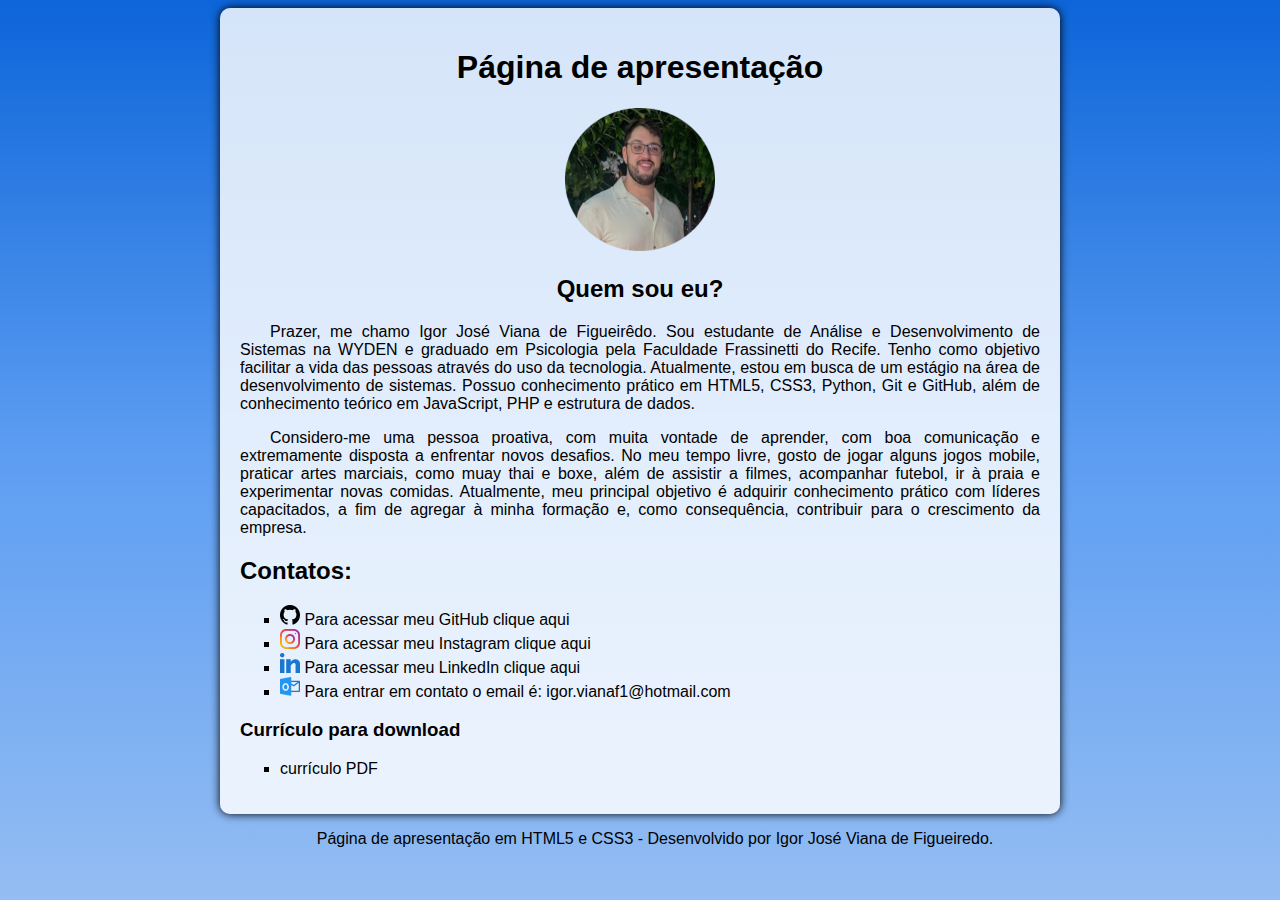
==== index.html @ 0034e247 "main and css" ====
<!DOCTYPE html>
<html lang="pt-br">
<head>
    <meta charset="UTF-8">
    <meta name="viewport" content="width=device-width, initial-scale=1.0">
    <link rel="shortcut icon" href="img/favicon.ico" type="image/x-icon">
    <link rel="stylesheet" href="style.css">
    <title>Meus contatos</title>

</head>
<body>
    <main>
        <h1>Página de apresentação</h1>
        <div><img src="img/profile_pic_150.png" alt="Foto de apresentação"></div>
        <h2 style="text-align: center;">Quem sou eu?</h2>
        <p>Prazer, me chamo Igor José Viana de Figueirêdo. Sou estudante de Análise e Desenvolvimento de Sistemas na WYDEN e graduado em Psicologia pela Faculdade Frassinetti do Recife. Tenho como objetivo facilitar a vida das pessoas através do uso da tecnologia. Atualmente, estou em busca de um estágio na área de desenvolvimento de sistemas. Possuo conhecimento prático em HTML5, CSS3, Python, Git e GitHub, além de conhecimento teórico em JavaScript, PHP e estrutura de dados. 
            
        </p>
        <p>Considero-me uma pessoa proativa, com muita vontade de aprender, com boa comunicação e extremamente disposta a enfrentar novos desafios. No meu tempo livre, gosto de jogar alguns jogos mobile, praticar artes marciais, como muay thai e boxe, além de assistir a filmes, acompanhar futebol, ir à praia e experimentar novas comidas. Atualmente, meu principal objetivo é adquirir conhecimento prático com líderes capacitados, a fim de agregar à minha formação e, como consequência, contribuir para o crescimento da empresa.</p>

        <h2>Contatos:</h2>

        <ul>
            <li><img src="img/github_icone_20.webp" alt="ícone GitHub"> Para acessar meu GitHub <a href="https://github.com/igorvianaf" target="_blank" rel="external">clique aqui</a></li>
            <li><img src="img/instagram_icone_20.webp" alt="ícone instagram"> Para acessar meu Instagram <a href="https://www.instagram.com/igor.vianaf/" target="_blank" rel="external">clique aqui</a></li>
            <li> <img src="img/linkendin_icon_20.webp" alt="ícone LinkedIn"> Para acessar meu LinkedIn <a href="https://www.linkedin.com/in/igor-viana-4a409b1a3/" target="_blank" rel="external">clique aqui </a></li>
            <li> <img src="img/outlook_20.ico" alt="ícone outlook"> Para entrar em contato o email é: <a href="https://outlook.live.com/mail" target="_blank" rel="external">igor.vianaf1@hotmail.com</a></li>
        </ul>

        <h3><strong>Currículo para download</strong></h3>

        <ul>
            <li>
                <a href="pdf_docs/Igor José Viana de Figueiredo.pdf" download="Igor José Viana de Figueiredo.pdf" type="aplication/pdf">currículo PDF</a>
            </li>
        </ul>
    </main>
    <footer>
        <p>
            Página de apresentação em HTML5 e CSS3 - Desenvolvido por Igor José Viana de Figueiredo.
        </p>
    </footer>
</body>
</html>
---- style.css ----
@charset "UTF-8";


body{
    font-family: Arial, Helvetica, sans-serif; 
    background-image: linear-gradient(to bottom, #0D65D9, #5C9DF2 50%, #94BDF2);
    background-attachment: fixed;
}
main{
    min-width: 320px;
    max-width: 800px;
    padding: 20px;
    margin: auto;
    border-radius: 10px;
    background-color: rgba(255, 255, 255, 0.829);
    box-shadow: 0px 0px 10px black;

}
a{
    color: black;
    text-decoration: none;
}
a:visited{
    color: #0D65D9;
}
a:hover{
    text-decoration: underline;
}
h1 {
    text-align: center;
}

p{
    font-family: 'Segoe UI', Tahoma, Geneva, Verdana, sans-serif;
    text-align: justify;
    text-indent: 30px;
}

div{
    text-align: center;
}

ul{
    list-style-type: square;
    font-family: 'Segoe UI', Tahoma, Geneva, Verdana, sans-serif;
}

footer > p{
    text-align: center;
}
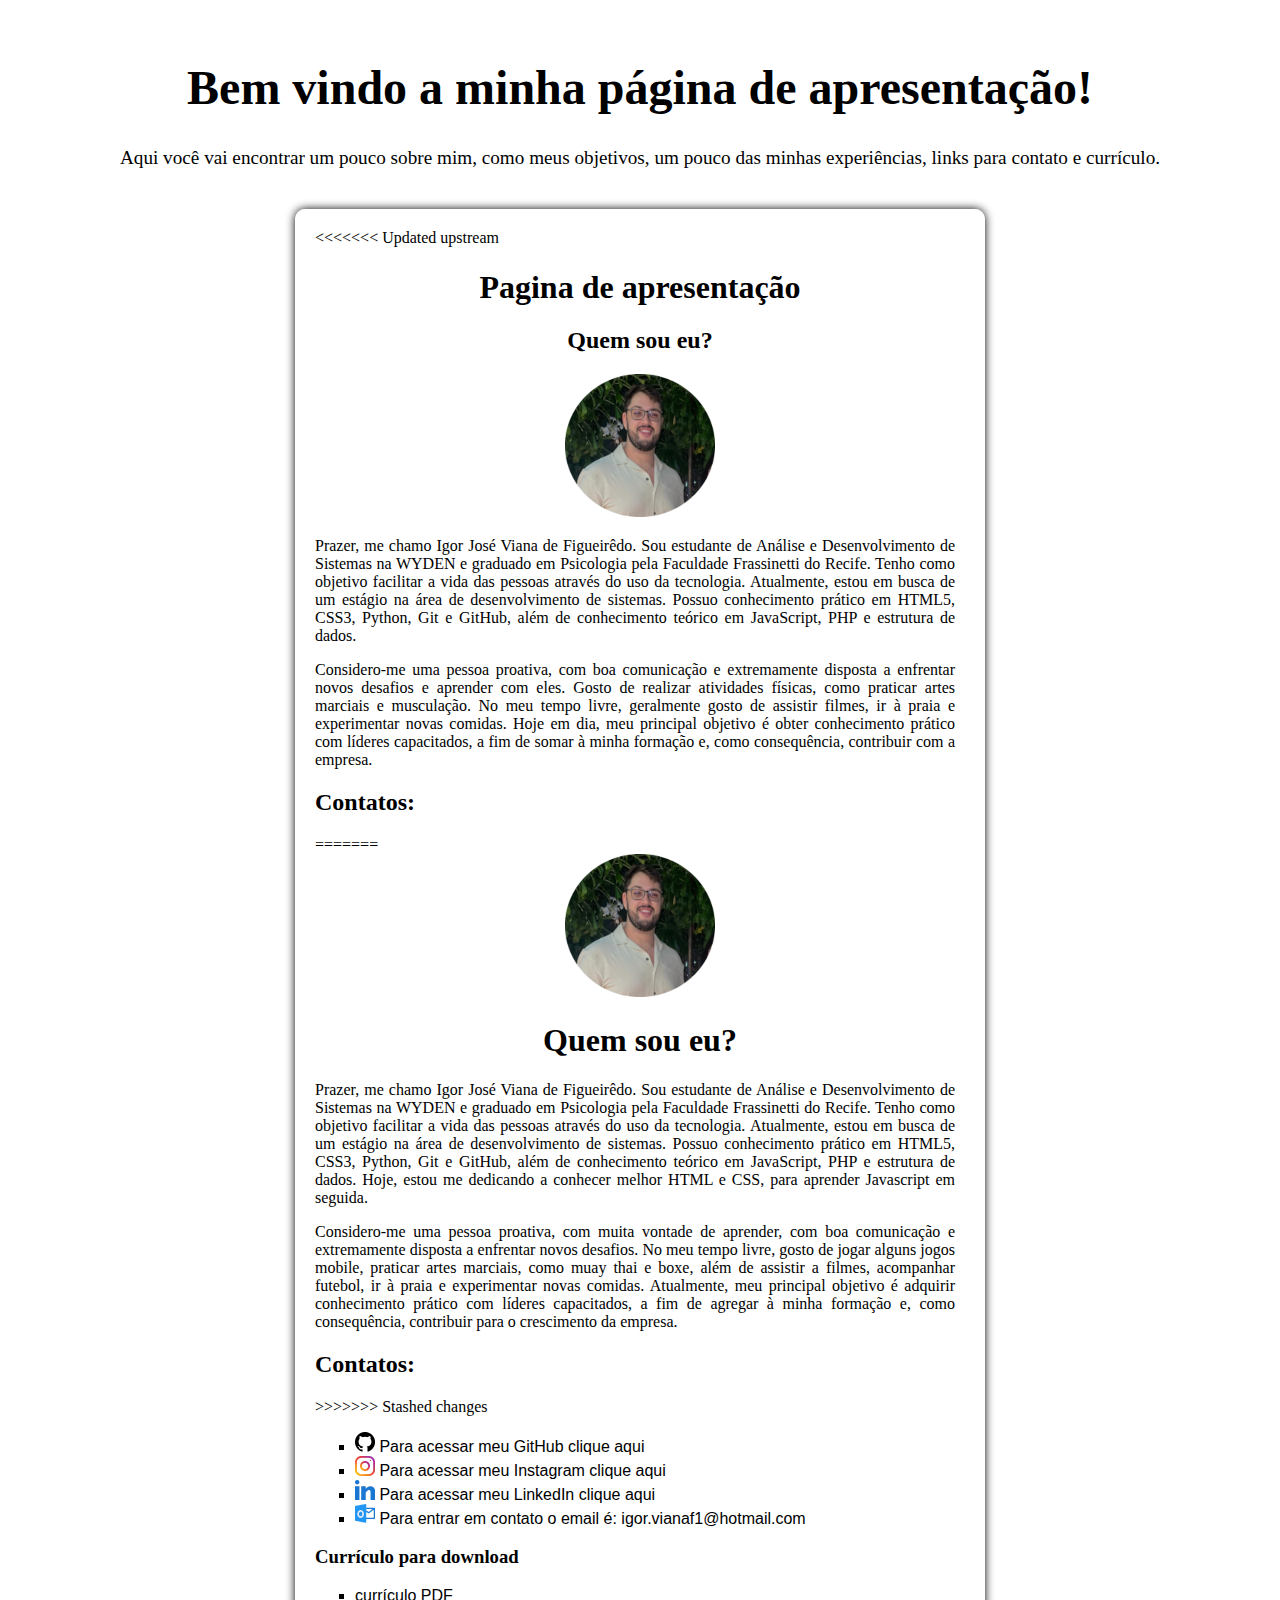
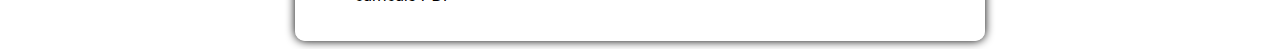
==== commit d591ad54: "adicionar estilo e texto" ====
--- a/index.html
+++ b/index.html
@@ -9,36 +9,41 @@
 
 </head>
 <body>
+    <header>
+        <h1>Bem vindo a minha página de apresentação!</h1>
+        <p>Aqui você vai encontrar um pouco sobre mim, como meus objetivos, um pouco das minhas experiências, links para contato e currículo.</p>
+    </header>
     <main>
-        <h1>Página de apresentação</h1>
+<<<<<<< Updated upstream
+        <h1>Pagina de apresentação</h1>
+        <h2 style="text-align: center;">Quem sou eu?</h2>
         <div><img src="img/profile_pic_150.png" alt="Foto de apresentação"></div>
-        <h2 style="text-align: center;">Quem sou eu?</h2>
-        <p>Prazer, me chamo Igor José Viana de Figueirêdo. Sou estudante de Análise e Desenvolvimento de Sistemas na WYDEN e graduado em Psicologia pela Faculdade Frassinetti do Recife. Tenho como objetivo facilitar a vida das pessoas através do uso da tecnologia. Atualmente, estou em busca de um estágio na área de desenvolvimento de sistemas. Possuo conhecimento prático em HTML5, CSS3, Python, Git e GitHub, além de conhecimento teórico em JavaScript, PHP e estrutura de dados. 
-            
+        <p>Prazer, me chamo Igor José Viana de Figueirêdo. Sou estudante de Análise e Desenvolvimento de Sistemas na WYDEN e graduado em Psicologia pela Faculdade Frassinetti do Recife. Tenho como objetivo facilitar a vida das pessoas através do uso da tecnologia. Atualmente, estou em busca de um estágio na área de desenvolvimento de sistemas. Possuo conhecimento prático em HTML5, CSS3, Python, Git e GitHub, além de conhecimento teórico em JavaScript, PHP e estrutura de dados. </p>
+        <p>Considero-me uma pessoa proativa, com boa comunicação e extremamente disposta a enfrentar novos desafios e aprender com eles. Gosto de realizar atividades físicas, como praticar artes marciais e musculação. No meu tempo livre, geralmente gosto de assistir filmes, ir à praia e experimentar novas comidas. Hoje em dia, meu principal objetivo é obter conhecimento prático com líderes capacitados, a fim de somar à minha formação e, como consequência, contribuir com a empresa.</p>
+        <h2>Contatos: </h2>
+=======
+        <div><img src="img/profile_pic_150.png" alt="Foto pessoal"></div>
+        <h1>Quem sou eu?</h1>
+        <p>Prazer, me chamo Igor José Viana de Figueirêdo. Sou estudante de Análise e Desenvolvimento de Sistemas na WYDEN e graduado em Psicologia pela Faculdade Frassinetti do Recife. Tenho como objetivo facilitar a vida das pessoas através do uso da tecnologia. Atualmente, estou em busca de um estágio na área de desenvolvimento de sistemas. Possuo conhecimento prático em HTML5, CSS3, Python, Git e GitHub, além de conhecimento teórico em JavaScript, PHP e estrutura de dados. Hoje, estou me dedicando a conhecer melhor HTML e CSS, para aprender Javascript em seguida.
         </p>
         <p>Considero-me uma pessoa proativa, com muita vontade de aprender, com boa comunicação e extremamente disposta a enfrentar novos desafios. No meu tempo livre, gosto de jogar alguns jogos mobile, praticar artes marciais, como muay thai e boxe, além de assistir a filmes, acompanhar futebol, ir à praia e experimentar novas comidas. Atualmente, meu principal objetivo é adquirir conhecimento prático com líderes capacitados, a fim de agregar à minha formação e, como consequência, contribuir para o crescimento da empresa.</p>
 
         <h2>Contatos:</h2>
 
+>>>>>>> Stashed changes
         <ul>
             <li><img src="img/github_icone_20.webp" alt="ícone GitHub"> Para acessar meu GitHub <a href="https://github.com/igorvianaf" target="_blank" rel="external">clique aqui</a></li>
             <li><img src="img/instagram_icone_20.webp" alt="ícone instagram"> Para acessar meu Instagram <a href="https://www.instagram.com/igor.vianaf/" target="_blank" rel="external">clique aqui</a></li>
             <li> <img src="img/linkendin_icon_20.webp" alt="ícone LinkedIn"> Para acessar meu LinkedIn <a href="https://www.linkedin.com/in/igor-viana-4a409b1a3/" target="_blank" rel="external">clique aqui </a></li>
             <li> <img src="img/outlook_20.ico" alt="ícone outlook"> Para entrar em contato o email é: <a href="https://outlook.live.com/mail" target="_blank" rel="external">igor.vianaf1@hotmail.com</a></li>
+        
         </ul>
-
-        <h3><strong>Currículo para download</strong></h3>
-
+        <h3><strong>Currículo para download</strong> </h3>
         <ul>
             <li>
                 <a href="pdf_docs/Igor José Viana de Figueiredo.pdf" download="Igor José Viana de Figueiredo.pdf" type="aplication/pdf">currículo PDF</a>
             </li>
         </ul>
     </main>
-    <footer>
-        <p>
-            Página de apresentação em HTML5 e CSS3 - Desenvolvido por Igor José Viana de Figueiredo.
-        </p>
-    </footer>
 </body>
 </html>--- a/style.css
+++ b/style.css
@@ -1,21 +1,66 @@
 @charset "UTF-8";
+@import url('https://fonts.googleapis.com/css2?family=Bebas+Neue&family=Montserrat:ital,wght@0,100..900;1,100..900&family=Qwitcher+Grypen:wght@400;700&family=Work+Sans:ital,wght@0,100..900;1,100..900&display=swap');
 
+<<<<<<< Updated upstream
+=======
 
+:root{
+    --tom0:#94BDF2;
+    --tom1:#5C9DF2;
+    --tom2:#0D65D9;
+
+    --fonte-padrao: 'Segoe UI', Tahoma, Geneva, Verdana, sans-serif;
+    --fonte-destaque: "worksans", serif;
+}
+
+>>>>>>> Stashed changes
 body{
-    font-family: Arial, Helvetica, sans-serif; 
-    background-image: linear-gradient(to bottom, #0D65D9, #5C9DF2 50%, #94BDF2);
+    background-image: linear-gradient(to bottom, var(--tom2), var(--tom1), var(--tom0));
     background-attachment: fixed;
 }
+
+header{
+    text-align: center;
+    margin-bottom: 40px;
+    padding-top: 20px;
+}
+
+header > h1{
+    font: var(--fonte-destaque);
+    font-size: 3em;
+    font-weight: bold;
+
+}
+header > p{
+    font: var(--fonte-padrao);
+    text-align: center;
+    font-size: 1.2em
+}
 main{
-    min-width: 320px;
-    max-width: 800px;
+    width: 650px;
+    background-color: rgba(255, 255, 255, 0.829);
     padding: 20px;
     margin: auto;
     border-radius: 10px;
+<<<<<<< Updated upstream
+    box-shadow: 5px 5px 15px rgba(1, 30, 30, 0.239);
+=======
     background-color: rgba(255, 255, 255, 0.829);
     box-shadow: 0px 0px 10px black;
+}
+main > h1{
+    text-align: center;
+    font-family: var(--fonte-destaque);
+}
+main > p{
+    font-family: var(--fonte-padrao);
+    text-align: justify;
+    padding-left: 10;
+    padding-right: 10px;
 
+>>>>>>> Stashed changes
 }
+
 a{
     color: black;
     text-decoration: none;
@@ -26,15 +71,6 @@
 a:hover{
     text-decoration: underline;
 }
-h1 {
-    text-align: center;
-}
-
-p{
-    font-family: 'Segoe UI', Tahoma, Geneva, Verdana, sans-serif;
-    text-align: justify;
-    text-indent: 30px;
-}
 
 div{
     text-align: center;
@@ -44,7 +80,3 @@
     list-style-type: square;
     font-family: 'Segoe UI', Tahoma, Geneva, Verdana, sans-serif;
 }
-
-footer > p{
-    text-align: center;
-}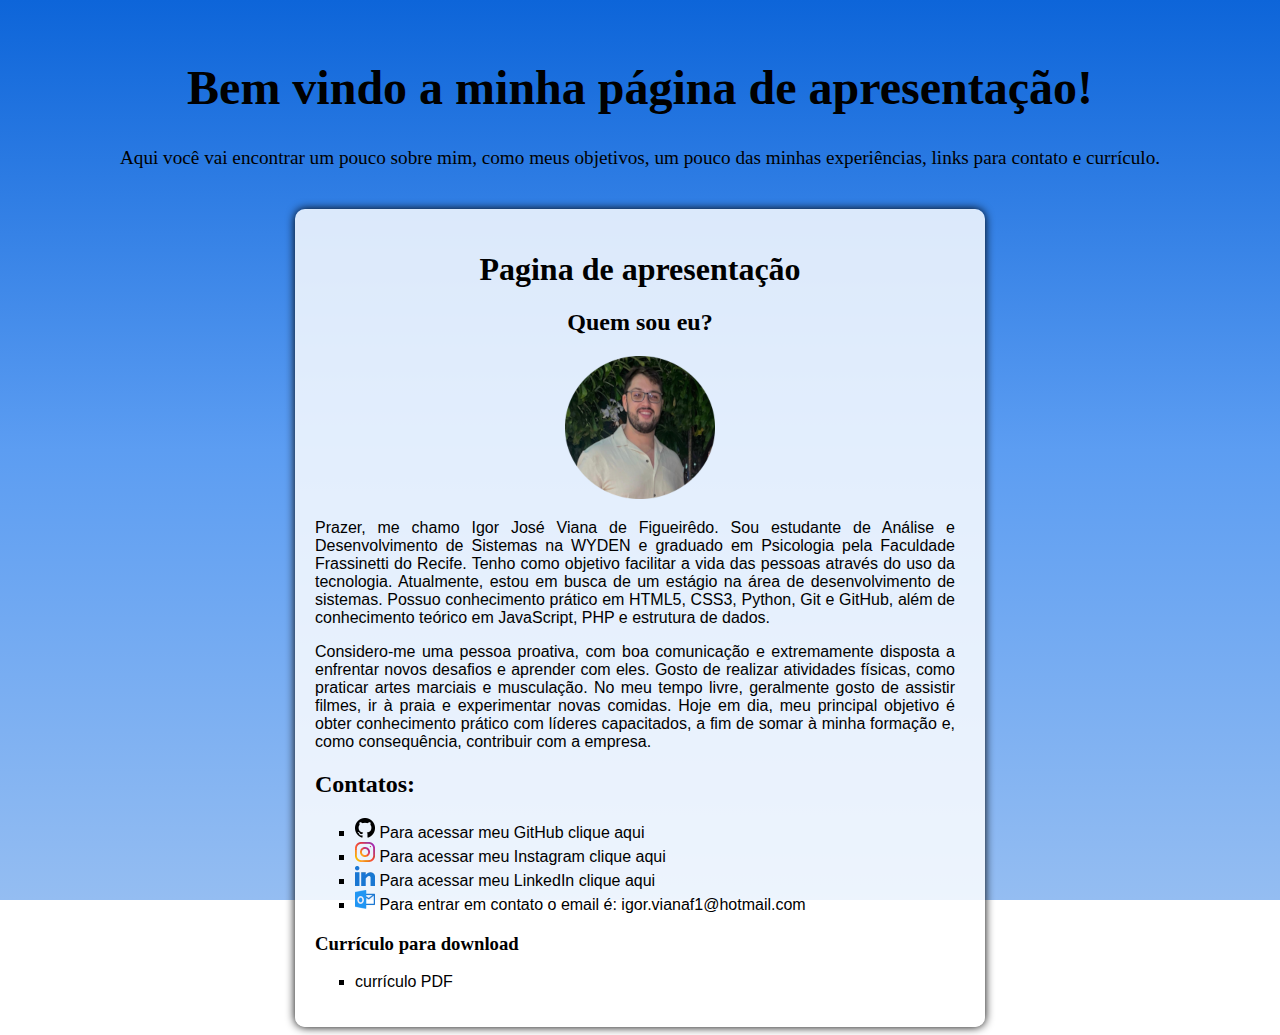
==== commit 89f420ea: "adicionar estilo e texto" ====
--- a/index.html
+++ b/index.html
@@ -14,23 +14,12 @@
         <p>Aqui você vai encontrar um pouco sobre mim, como meus objetivos, um pouco das minhas experiências, links para contato e currículo.</p>
     </header>
     <main>
-<<<<<<< Updated upstream
         <h1>Pagina de apresentação</h1>
         <h2 style="text-align: center;">Quem sou eu?</h2>
         <div><img src="img/profile_pic_150.png" alt="Foto de apresentação"></div>
         <p>Prazer, me chamo Igor José Viana de Figueirêdo. Sou estudante de Análise e Desenvolvimento de Sistemas na WYDEN e graduado em Psicologia pela Faculdade Frassinetti do Recife. Tenho como objetivo facilitar a vida das pessoas através do uso da tecnologia. Atualmente, estou em busca de um estágio na área de desenvolvimento de sistemas. Possuo conhecimento prático em HTML5, CSS3, Python, Git e GitHub, além de conhecimento teórico em JavaScript, PHP e estrutura de dados. </p>
         <p>Considero-me uma pessoa proativa, com boa comunicação e extremamente disposta a enfrentar novos desafios e aprender com eles. Gosto de realizar atividades físicas, como praticar artes marciais e musculação. No meu tempo livre, geralmente gosto de assistir filmes, ir à praia e experimentar novas comidas. Hoje em dia, meu principal objetivo é obter conhecimento prático com líderes capacitados, a fim de somar à minha formação e, como consequência, contribuir com a empresa.</p>
         <h2>Contatos: </h2>
-=======
-        <div><img src="img/profile_pic_150.png" alt="Foto pessoal"></div>
-        <h1>Quem sou eu?</h1>
-        <p>Prazer, me chamo Igor José Viana de Figueirêdo. Sou estudante de Análise e Desenvolvimento de Sistemas na WYDEN e graduado em Psicologia pela Faculdade Frassinetti do Recife. Tenho como objetivo facilitar a vida das pessoas através do uso da tecnologia. Atualmente, estou em busca de um estágio na área de desenvolvimento de sistemas. Possuo conhecimento prático em HTML5, CSS3, Python, Git e GitHub, além de conhecimento teórico em JavaScript, PHP e estrutura de dados. Hoje, estou me dedicando a conhecer melhor HTML e CSS, para aprender Javascript em seguida.
-        </p>
-        <p>Considero-me uma pessoa proativa, com muita vontade de aprender, com boa comunicação e extremamente disposta a enfrentar novos desafios. No meu tempo livre, gosto de jogar alguns jogos mobile, praticar artes marciais, como muay thai e boxe, além de assistir a filmes, acompanhar futebol, ir à praia e experimentar novas comidas. Atualmente, meu principal objetivo é adquirir conhecimento prático com líderes capacitados, a fim de agregar à minha formação e, como consequência, contribuir para o crescimento da empresa.</p>
-
-        <h2>Contatos:</h2>
-
->>>>>>> Stashed changes
         <ul>
             <li><img src="img/github_icone_20.webp" alt="ícone GitHub"> Para acessar meu GitHub <a href="https://github.com/igorvianaf" target="_blank" rel="external">clique aqui</a></li>
             <li><img src="img/instagram_icone_20.webp" alt="ícone instagram"> Para acessar meu Instagram <a href="https://www.instagram.com/igor.vianaf/" target="_blank" rel="external">clique aqui</a></li>
--- a/style.css
+++ b/style.css
@@ -1,8 +1,5 @@
 @charset "UTF-8";
 @import url('https://fonts.googleapis.com/css2?family=Bebas+Neue&family=Montserrat:ital,wght@0,100..900;1,100..900&family=Qwitcher+Grypen:wght@400;700&family=Work+Sans:ital,wght@0,100..900;1,100..900&display=swap');
-
-<<<<<<< Updated upstream
-=======
 
 :root{
     --tom0:#94BDF2;
@@ -13,7 +10,6 @@
     --fonte-destaque: "worksans", serif;
 }
 
->>>>>>> Stashed changes
 body{
     background-image: linear-gradient(to bottom, var(--tom2), var(--tom1), var(--tom0));
     background-attachment: fixed;
@@ -42,9 +38,9 @@
     padding: 20px;
     margin: auto;
     border-radius: 10px;
-<<<<<<< Updated upstream
+
     box-shadow: 5px 5px 15px rgba(1, 30, 30, 0.239);
-=======
+
     background-color: rgba(255, 255, 255, 0.829);
     box-shadow: 0px 0px 10px black;
 }
@@ -58,7 +54,7 @@
     padding-left: 10;
     padding-right: 10px;
 
->>>>>>> Stashed changes
+
 }
 
 a{
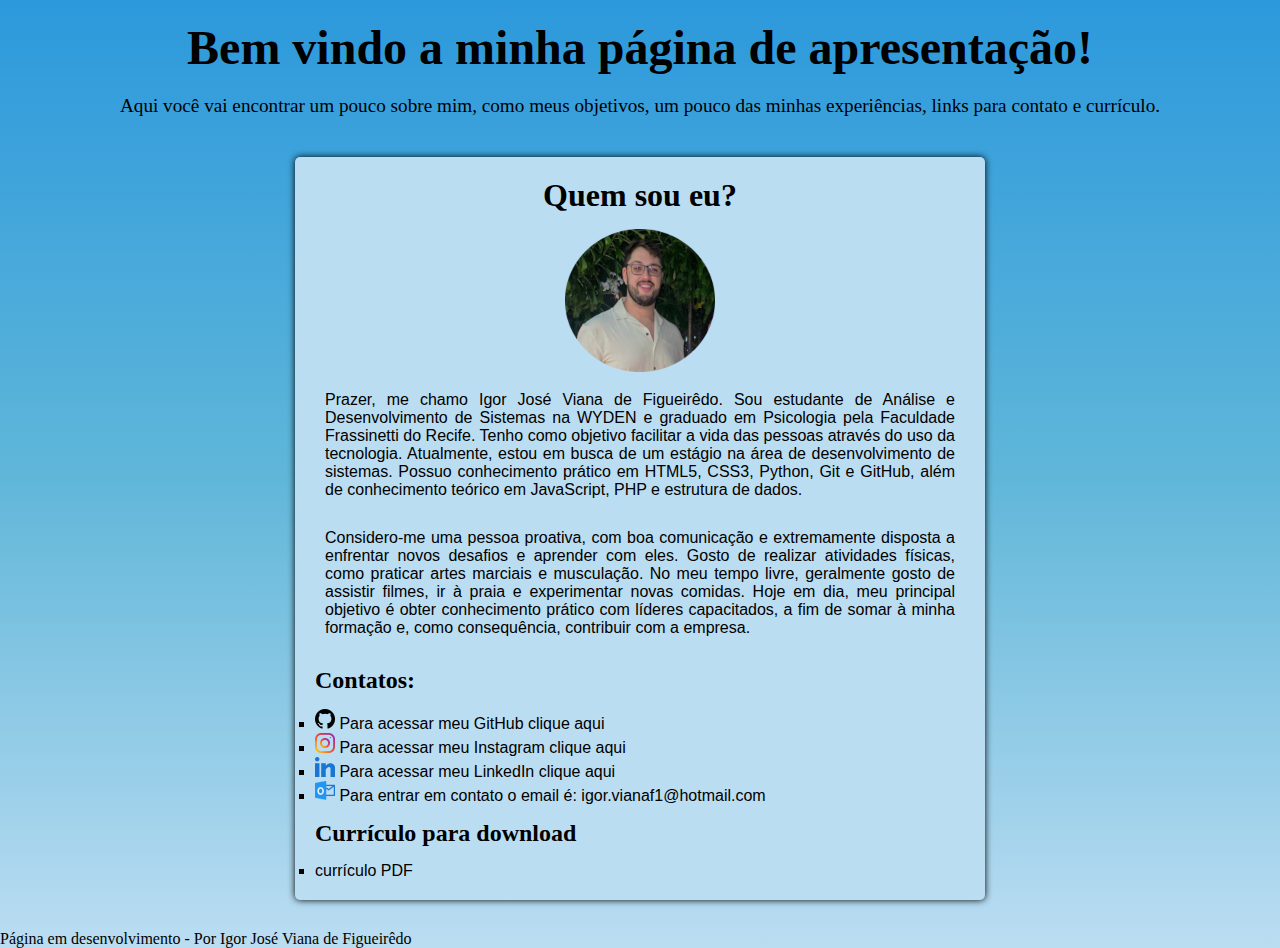
==== commit 3294e870: "css treino" ====
--- a/index.html
+++ b/index.html
@@ -14,8 +14,7 @@
         <p>Aqui você vai encontrar um pouco sobre mim, como meus objetivos, um pouco das minhas experiências, links para contato e currículo.</p>
     </header>
     <main>
-        <h1>Pagina de apresentação</h1>
-        <h2 style="text-align: center;">Quem sou eu?</h2>
+        <h1>Quem sou eu?</h1>
         <div><img src="img/profile_pic_150.png" alt="Foto de apresentação"></div>
         <p>Prazer, me chamo Igor José Viana de Figueirêdo. Sou estudante de Análise e Desenvolvimento de Sistemas na WYDEN e graduado em Psicologia pela Faculdade Frassinetti do Recife. Tenho como objetivo facilitar a vida das pessoas através do uso da tecnologia. Atualmente, estou em busca de um estágio na área de desenvolvimento de sistemas. Possuo conhecimento prático em HTML5, CSS3, Python, Git e GitHub, além de conhecimento teórico em JavaScript, PHP e estrutura de dados. </p>
         <p>Considero-me uma pessoa proativa, com boa comunicação e extremamente disposta a enfrentar novos desafios e aprender com eles. Gosto de realizar atividades físicas, como praticar artes marciais e musculação. No meu tempo livre, geralmente gosto de assistir filmes, ir à praia e experimentar novas comidas. Hoje em dia, meu principal objetivo é obter conhecimento prático com líderes capacitados, a fim de somar à minha formação e, como consequência, contribuir com a empresa.</p>
@@ -27,12 +26,15 @@
             <li> <img src="img/outlook_20.ico" alt="ícone outlook"> Para entrar em contato o email é: <a href="https://outlook.live.com/mail" target="_blank" rel="external">igor.vianaf1@hotmail.com</a></li>
         
         </ul>
-        <h3><strong>Currículo para download</strong> </h3>
+        <h2><strong>Currículo para download</strong> </h2>
         <ul>
             <li>
                 <a href="pdf_docs/Igor José Viana de Figueiredo.pdf" download="Igor José Viana de Figueiredo.pdf" type="aplication/pdf">currículo PDF</a>
             </li>
         </ul>
     </main>
+    <footer>
+        <p>Página em desenvolvimento - Por Igor José Viana de Figueirêdo</p>
+    </footer>
 </body>
 </html>--- a/style.css
+++ b/style.css
@@ -1,23 +1,29 @@
 @charset "UTF-8";
 @import url('https://fonts.googleapis.com/css2?family=Bebas+Neue&family=Montserrat:ital,wght@0,100..900;1,100..900&family=Qwitcher+Grypen:wght@400;700&family=Work+Sans:ital,wght@0,100..900;1,100..900&display=swap');
-
+*{
+    padding: 0;
+    margin: 0;
+}
 :root{
     --tom0:#94BDF2;
     --tom1:#5C9DF2;
     --tom2:#0D65D9;
+    --tom01:#bbddf2;
+    --tom02:#94D7F2;
+    --tom03:#5FB6D9;
+    --tom04: #3D9DD9;
+    --tom05:#2C99DC;
 
     --fonte-padrao: 'Segoe UI', Tahoma, Geneva, Verdana, sans-serif;
     --fonte-destaque: "worksans", serif;
 }
 
 body{
-    background-image: linear-gradient(to bottom, var(--tom2), var(--tom1), var(--tom0));
-    background-attachment: fixed;
+    background-image: linear-gradient(to bottom, var(--tom05), var(--tom03), var(--tom01));
 }
 
 header{
     text-align: center;
-    margin-bottom: 40px;
     padding-top: 20px;
 }
 
@@ -25,36 +31,44 @@
     font: var(--fonte-destaque);
     font-size: 3em;
     font-weight: bold;
+    margin-bottom: 20px;
 
 }
 header > p{
     font: var(--fonte-padrao);
+    padding-bottom: 40px;
     text-align: center;
     font-size: 1.2em
 }
 main{
     width: 650px;
-    background-color: rgba(255, 255, 255, 0.829);
+    margin: auto;
+    margin-bottom: 30px;
     padding: 20px;
-    margin: auto;
-    border-radius: 10px;
-
-    box-shadow: 5px 5px 15px rgba(1, 30, 30, 0.239);
-
-    background-color: rgba(255, 255, 255, 0.829);
-    box-shadow: 0px 0px 10px black;
+    border-radius: 5px;
+    background-color: var(--tom01);
+    box-shadow: 0px 0px 7px black;
 }
 main > h1{
     text-align: center;
     font-family: var(--fonte-destaque);
+    padding-bottom: 15px;
 }
+
 main > p{
     font-family: var(--fonte-padrao);
     text-align: justify;
-    padding-left: 10;
-    padding-right: 10px;
+    padding: 15px 10px 15px 10px;
+}
 
+main > h2 {
+    font-family: var(--fonte-destaque);
+    padding-top: 15px;
+    padding-bottom: 15px;
+}
 
+main > div{
+    text-align: center;
 }
 
 a{
@@ -68,9 +82,7 @@
     text-decoration: underline;
 }
 
-div{
-    text-align: center;
-}
+
 
 ul{
     list-style-type: square;
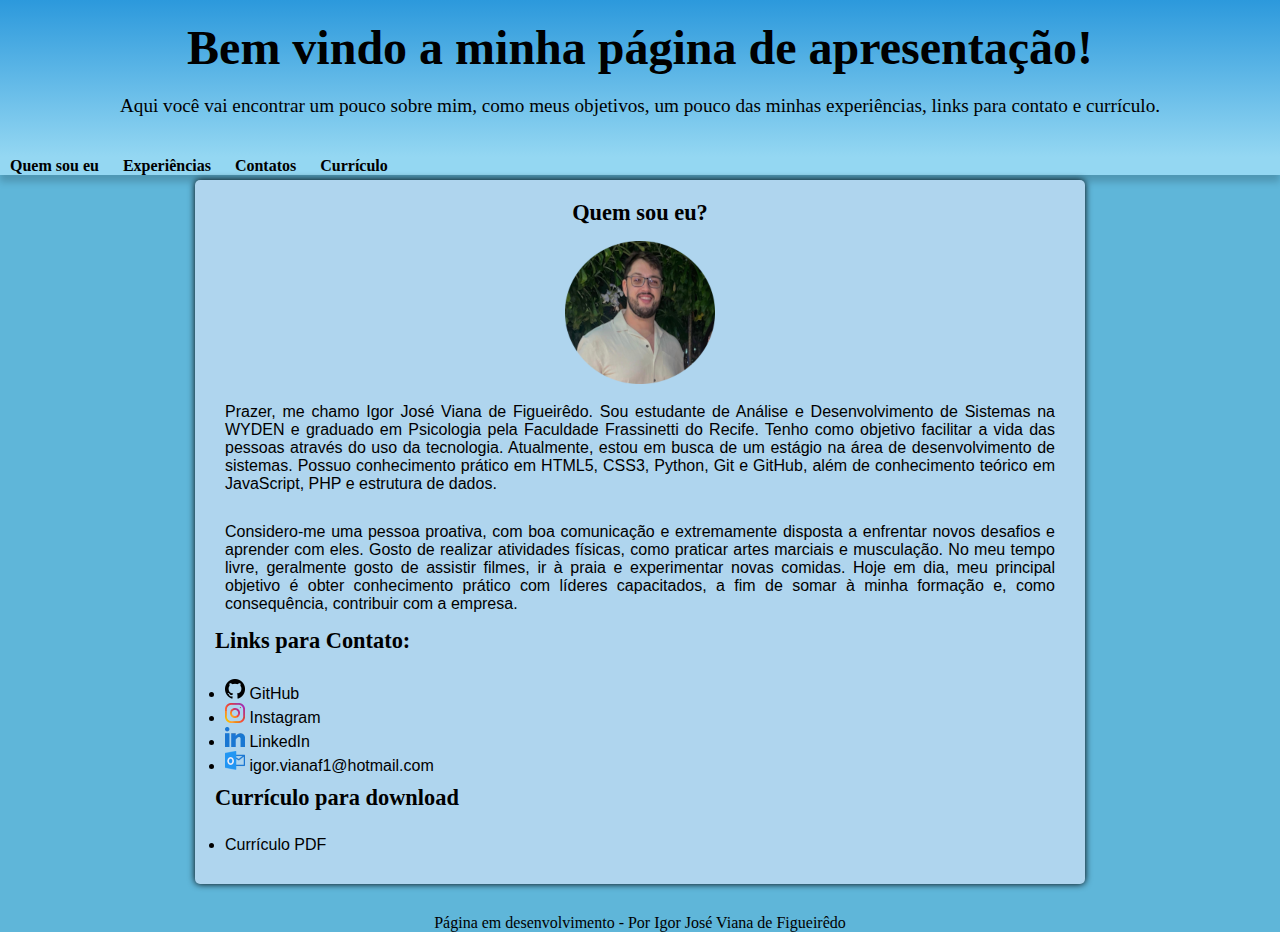
==== commit 40a79b97: "main, footer, nav e texto" ====
--- a/index.html
+++ b/index.html
@@ -13,25 +13,35 @@
         <h1>Bem vindo a minha página de apresentação!</h1>
         <p>Aqui você vai encontrar um pouco sobre mim, como meus objetivos, um pouco das minhas experiências, links para contato e currículo.</p>
     </header>
-    <main>
-        <h1>Quem sou eu?</h1>
-        <div><img src="img/profile_pic_150.png" alt="Foto de apresentação"></div>
-        <p>Prazer, me chamo Igor José Viana de Figueirêdo. Sou estudante de Análise e Desenvolvimento de Sistemas na WYDEN e graduado em Psicologia pela Faculdade Frassinetti do Recife. Tenho como objetivo facilitar a vida das pessoas através do uso da tecnologia. Atualmente, estou em busca de um estágio na área de desenvolvimento de sistemas. Possuo conhecimento prático em HTML5, CSS3, Python, Git e GitHub, além de conhecimento teórico em JavaScript, PHP e estrutura de dados. </p>
-        <p>Considero-me uma pessoa proativa, com boa comunicação e extremamente disposta a enfrentar novos desafios e aprender com eles. Gosto de realizar atividades físicas, como praticar artes marciais e musculação. No meu tempo livre, geralmente gosto de assistir filmes, ir à praia e experimentar novas comidas. Hoje em dia, meu principal objetivo é obter conhecimento prático com líderes capacitados, a fim de somar à minha formação e, como consequência, contribuir com a empresa.</p>
-        <h2>Contatos: </h2>
-        <ul>
-            <li><img src="img/github_icone_20.webp" alt="ícone GitHub"> Para acessar meu GitHub <a href="https://github.com/igorvianaf" target="_blank" rel="external">clique aqui</a></li>
-            <li><img src="img/instagram_icone_20.webp" alt="ícone instagram"> Para acessar meu Instagram <a href="https://www.instagram.com/igor.vianaf/" target="_blank" rel="external">clique aqui</a></li>
-            <li> <img src="img/linkendin_icon_20.webp" alt="ícone LinkedIn"> Para acessar meu LinkedIn <a href="https://www.linkedin.com/in/igor-viana-4a409b1a3/" target="_blank" rel="external">clique aqui </a></li>
-            <li> <img src="img/outlook_20.ico" alt="ícone outlook"> Para entrar em contato o email é: <a href="https://outlook.live.com/mail" target="_blank" rel="external">igor.vianaf1@hotmail.com</a></li>
+    <nav>
+        <a href="#">Quem sou eu</a>
+        <a href="#">Experiências</a>
+        <a href="#">Contatos</a>
+        <a href="#">Currículo </a>
+    </nav>
+    <article>
+        <main>
+            <h1 style="text-align: center">Quem sou eu?</h1>
+            <div><img src="img/profile_pic_150.png" alt="Foto de apresentação"></div>
+            <p>Prazer, me chamo Igor José Viana de Figueirêdo. Sou estudante de Análise e Desenvolvimento de Sistemas na WYDEN e graduado em Psicologia pela Faculdade Frassinetti do Recife. Tenho como objetivo facilitar a vida das pessoas através do uso da tecnologia. Atualmente, estou em busca de um estágio na área de desenvolvimento de sistemas. Possuo conhecimento prático em HTML5, CSS3, Python, Git e GitHub, além de conhecimento teórico em JavaScript, PHP e estrutura de dados. </p>
+            <p>Considero-me uma pessoa proativa, com boa comunicação e extremamente disposta a enfrentar novos desafios e aprender com eles. Gosto de realizar atividades físicas, como praticar artes marciais e musculação. No meu tempo livre, geralmente gosto de assistir filmes, ir à praia e experimentar novas comidas. Hoje em dia, meu principal objetivo é obter conhecimento prático com líderes capacitados, a fim de somar à minha formação e, como consequência, contribuir com a empresa.</p>
+            <aside>
+                <h1>Links para Contato: </h1>
+                <ul>
+                    <li><img src="img/github_icone_20.webp" alt="ícone GitHub"><a href="https://github.com/igorvianaf" target="_blank" rel="external"> GitHub</a></li>
+                    <li><img src="img/instagram_icone_20.webp" alt="ícone instagram"><a href="https://www.instagram.com/igor.vianaf/" target="_blank" rel="external"> Instagram</a></li>
+                    <li> <img src="img/linkendin_icon_20.webp" alt="ícone LinkedIn"> <a href="https://www.linkedin.com/in/igor-viana-4a409b1a3/" target="_blank" rel="external"> LinkedIn </a></li>
+                    <li><img src="img/outlook_20.ico" alt="ícone outlook"> igor.vianaf1@hotmail.com<a href="https://outlook.live.com/mail" target="_blank" rel="external"></a></li>
         
-        </ul>
-        <h2><strong>Currículo para download</strong> </h2>
-        <ul>
-            <li>
-                <a href="pdf_docs/Igor José Viana de Figueiredo.pdf" download="Igor José Viana de Figueiredo.pdf" type="aplication/pdf">currículo PDF</a>
-            </li>
-        </ul>
+                </ul>
+                <h1><strong>Currículo para download</strong> </h1>
+                <ul>
+                    <li>
+                        <a href="pdf_docs/Igor José Viana de Figueiredo.pdf" download="Igor José Viana de Figueiredo.pdf" type="aplication/pdf">Currículo PDF</a>
+                    </li>
+                </ul>
+            </aside>
+    </article>
     </main>
     <footer>
         <p>Página em desenvolvimento - Por Igor José Viana de Figueirêdo</p>
--- a/style.css
+++ b/style.css
@@ -5,24 +5,26 @@
     margin: 0;
 }
 :root{
-    --tom0:#94BDF2;
-    --tom1:#5C9DF2;
-    --tom2:#0D65D9;
-    --tom01:#bbddf2;
+
+    --tom01:#afd5ee;
     --tom02:#94D7F2;
     --tom03:#5FB6D9;
     --tom04: #3D9DD9;
     --tom05:#2C99DC;
+    --tom08:#94BDF2;
+    --tom07:#5C9DF2;
+    --tom06:#0D65D9;
 
     --fonte-padrao: 'Segoe UI', Tahoma, Geneva, Verdana, sans-serif;
     --fonte-destaque: "worksans", serif;
 }
 
 body{
-    background-image: linear-gradient(to bottom, var(--tom05), var(--tom03), var(--tom01));
+    background-color: var(--tom03);
 }
 
 header{
+    background-image: linear-gradient(to bottom, var(--tom05), var(--tom02));
     text-align: center;
     padding-top: 20px;
 }
@@ -40,51 +42,73 @@
     text-align: center;
     font-size: 1.2em
 }
+
+nav{
+    background-color: var(--tom02);
+    box-shadow: 0px 7px 7px rgba(0, 0, 0, 0.173);
+}
+nav > a {
+    padding: 10px;
+    border-radius: 5px;
+    color: black;
+    text-decoration: none;
+    font-weight: bold;
+    transition-duration: .5s;
+}
+nav a:hover{
+    background-color: var(--tom05);
+    color: black;
+}
+
 main{
-    width: 650px;
+    max-width: 850px;
+    min-width: 300px;
     margin: auto;
+    margin-top: 5px;
     margin-bottom: 30px;
     padding: 20px;
     border-radius: 5px;
     background-color: var(--tom01);
     box-shadow: 0px 0px 7px black;
 }
-main > h1{
-    text-align: center;
+main h1{
     font-family: var(--fonte-destaque);
     padding-bottom: 15px;
+    font-size: 1.4em;
 }
 
-main > p{
+main p{
     font-family: var(--fonte-padrao);
     text-align: justify;
     padding: 15px 10px 15px 10px;
 }
 
-main > h2 {
+main h2 {
     font-family: var(--fonte-destaque);
     padding-top: 15px;
     padding-bottom: 15px;
 }
 
-main > div{
+main div{
     text-align: center;
 }
 
-a{
+
+main ul{
+    margin: 10px;
+    list-style-type: circle black;
+    font-family: var(--fonte-padrao);
+}
+
+main a{
     color: black;
     text-decoration: none;
 }
-a:visited{
-    color: #0D65D9;
-}
-a:hover{
-    text-decoration: underline;
+main a:hover{
+    color: black;
 }
 
-
-
-ul{
-    list-style-type: square;
-    font-family: 'Segoe UI', Tahoma, Geneva, Verdana, sans-serif;
+footer{
+    text-align: center;
+    color: black;
 }
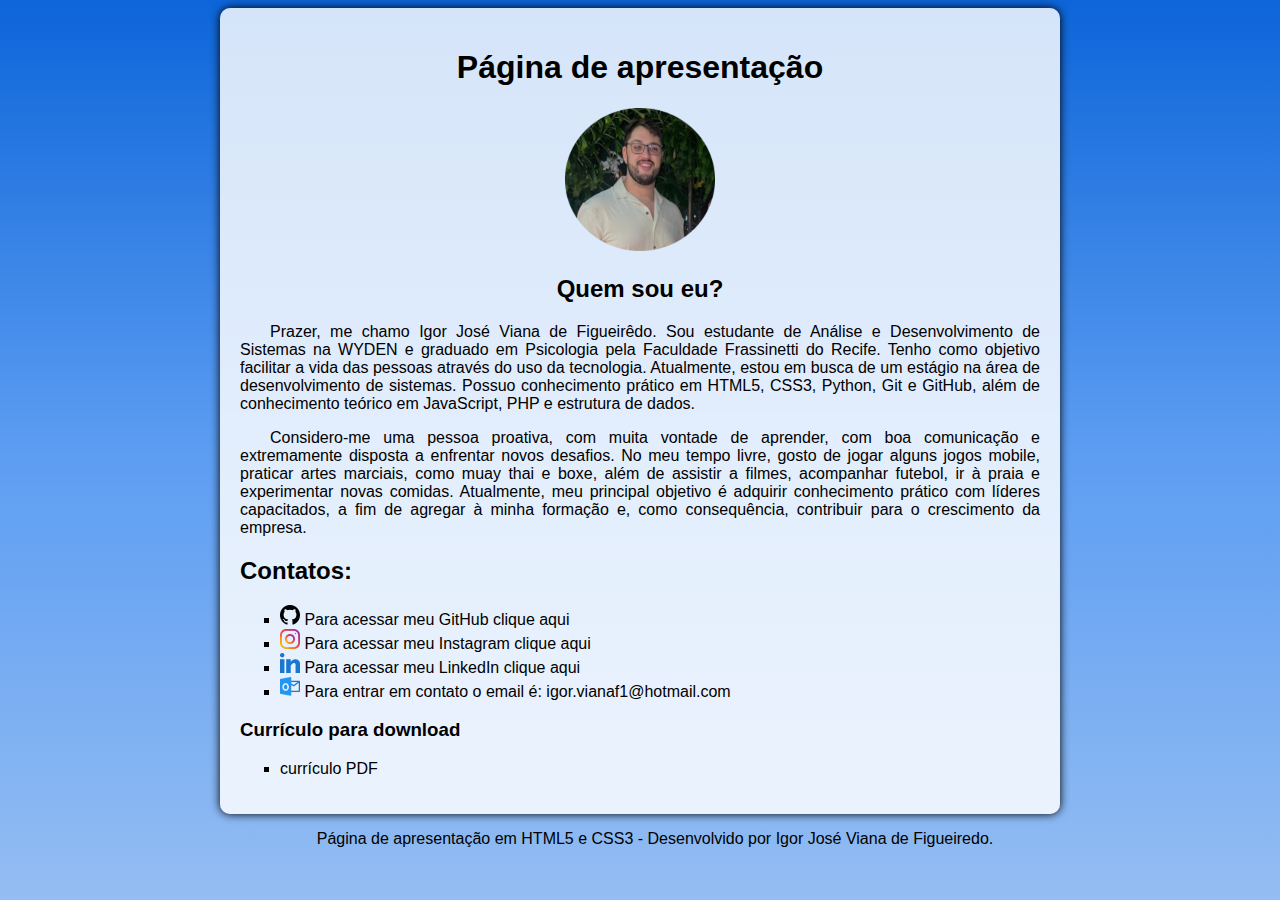
==== commit 3c360e80: "Merge branch 'main' into estilos" ====
--- a/index.html
+++ b/index.html
@@ -9,42 +9,36 @@
 
 </head>
 <body>
-    <header>
-        <h1>Bem vindo a minha página de apresentação!</h1>
-        <p>Aqui você vai encontrar um pouco sobre mim, como meus objetivos, um pouco das minhas experiências, links para contato e currículo.</p>
-    </header>
-    <nav>
-        <a href="#">Quem sou eu</a>
-        <a href="#">Experiências</a>
-        <a href="#">Contatos</a>
-        <a href="#">Currículo </a>
-    </nav>
-    <article>
-        <main>
-            <h1 style="text-align: center">Quem sou eu?</h1>
-            <div><img src="img/profile_pic_150.png" alt="Foto de apresentação"></div>
-            <p>Prazer, me chamo Igor José Viana de Figueirêdo. Sou estudante de Análise e Desenvolvimento de Sistemas na WYDEN e graduado em Psicologia pela Faculdade Frassinetti do Recife. Tenho como objetivo facilitar a vida das pessoas através do uso da tecnologia. Atualmente, estou em busca de um estágio na área de desenvolvimento de sistemas. Possuo conhecimento prático em HTML5, CSS3, Python, Git e GitHub, além de conhecimento teórico em JavaScript, PHP e estrutura de dados. </p>
-            <p>Considero-me uma pessoa proativa, com boa comunicação e extremamente disposta a enfrentar novos desafios e aprender com eles. Gosto de realizar atividades físicas, como praticar artes marciais e musculação. No meu tempo livre, geralmente gosto de assistir filmes, ir à praia e experimentar novas comidas. Hoje em dia, meu principal objetivo é obter conhecimento prático com líderes capacitados, a fim de somar à minha formação e, como consequência, contribuir com a empresa.</p>
-            <aside>
-                <h1>Links para Contato: </h1>
-                <ul>
-                    <li><img src="img/github_icone_20.webp" alt="ícone GitHub"><a href="https://github.com/igorvianaf" target="_blank" rel="external"> GitHub</a></li>
-                    <li><img src="img/instagram_icone_20.webp" alt="ícone instagram"><a href="https://www.instagram.com/igor.vianaf/" target="_blank" rel="external"> Instagram</a></li>
-                    <li> <img src="img/linkendin_icon_20.webp" alt="ícone LinkedIn"> <a href="https://www.linkedin.com/in/igor-viana-4a409b1a3/" target="_blank" rel="external"> LinkedIn </a></li>
-                    <li><img src="img/outlook_20.ico" alt="ícone outlook"> igor.vianaf1@hotmail.com<a href="https://outlook.live.com/mail" target="_blank" rel="external"></a></li>
-        
-                </ul>
-                <h1><strong>Currículo para download</strong> </h1>
-                <ul>
-                    <li>
-                        <a href="pdf_docs/Igor José Viana de Figueiredo.pdf" download="Igor José Viana de Figueiredo.pdf" type="aplication/pdf">Currículo PDF</a>
-                    </li>
-                </ul>
-            </aside>
-    </article>
+    <main>
+        <h1>Página de apresentação</h1>
+        <div><img src="img/profile_pic_150.png" alt="Foto de apresentação"></div>
+        <h2 style="text-align: center;">Quem sou eu?</h2>
+        <p>Prazer, me chamo Igor José Viana de Figueirêdo. Sou estudante de Análise e Desenvolvimento de Sistemas na WYDEN e graduado em Psicologia pela Faculdade Frassinetti do Recife. Tenho como objetivo facilitar a vida das pessoas através do uso da tecnologia. Atualmente, estou em busca de um estágio na área de desenvolvimento de sistemas. Possuo conhecimento prático em HTML5, CSS3, Python, Git e GitHub, além de conhecimento teórico em JavaScript, PHP e estrutura de dados. 
+            
+        </p>
+        <p>Considero-me uma pessoa proativa, com muita vontade de aprender, com boa comunicação e extremamente disposta a enfrentar novos desafios. No meu tempo livre, gosto de jogar alguns jogos mobile, praticar artes marciais, como muay thai e boxe, além de assistir a filmes, acompanhar futebol, ir à praia e experimentar novas comidas. Atualmente, meu principal objetivo é adquirir conhecimento prático com líderes capacitados, a fim de agregar à minha formação e, como consequência, contribuir para o crescimento da empresa.</p>
+
+        <h2>Contatos:</h2>
+
+        <ul>
+            <li><img src="img/github_icone_20.webp" alt="ícone GitHub"> Para acessar meu GitHub <a href="https://github.com/igorvianaf" target="_blank" rel="external">clique aqui</a></li>
+            <li><img src="img/instagram_icone_20.webp" alt="ícone instagram"> Para acessar meu Instagram <a href="https://www.instagram.com/igor.vianaf/" target="_blank" rel="external">clique aqui</a></li>
+            <li> <img src="img/linkendin_icon_20.webp" alt="ícone LinkedIn"> Para acessar meu LinkedIn <a href="https://www.linkedin.com/in/igor-viana-4a409b1a3/" target="_blank" rel="external">clique aqui </a></li>
+            <li> <img src="img/outlook_20.ico" alt="ícone outlook"> Para entrar em contato o email é: <a href="https://outlook.live.com/mail" target="_blank" rel="external">igor.vianaf1@hotmail.com</a></li>
+        </ul>
+
+        <h3><strong>Currículo para download</strong></h3>
+
+        <ul>
+            <li>
+                <a href="pdf_docs/Igor José Viana de Figueiredo.pdf" download="Igor José Viana de Figueiredo.pdf" type="aplication/pdf">currículo PDF</a>
+            </li>
+        </ul>
     </main>
     <footer>
-        <p>Página em desenvolvimento - Por Igor José Viana de Figueirêdo</p>
+        <p>
+            Página de apresentação em HTML5 e CSS3 - Desenvolvido por Igor José Viana de Figueiredo.
+        </p>
     </footer>
 </body>
 </html>--- a/style.css
+++ b/style.css
@@ -1,114 +1,50 @@
 @charset "UTF-8";
-@import url('https://fonts.googleapis.com/css2?family=Bebas+Neue&family=Montserrat:ital,wght@0,100..900;1,100..900&family=Qwitcher+Grypen:wght@400;700&family=Work+Sans:ital,wght@0,100..900;1,100..900&display=swap');
-*{
-    padding: 0;
-    margin: 0;
-}
-:root{
 
-    --tom01:#afd5ee;
-    --tom02:#94D7F2;
-    --tom03:#5FB6D9;
-    --tom04: #3D9DD9;
-    --tom05:#2C99DC;
-    --tom08:#94BDF2;
-    --tom07:#5C9DF2;
-    --tom06:#0D65D9;
-
-    --fonte-padrao: 'Segoe UI', Tahoma, Geneva, Verdana, sans-serif;
-    --fonte-destaque: "worksans", serif;
-}
 
 body{
-    background-color: var(--tom03);
+    font-family: Arial, Helvetica, sans-serif; 
+    background-image: linear-gradient(to bottom, #0D65D9, #5C9DF2 50%, #94BDF2);
+    background-attachment: fixed;
 }
-
-header{
-    background-image: linear-gradient(to bottom, var(--tom05), var(--tom02));
-    text-align: center;
-    padding-top: 20px;
-}
-
-header > h1{
-    font: var(--fonte-destaque);
-    font-size: 3em;
-    font-weight: bold;
-    margin-bottom: 20px;
+main{
+    min-width: 320px;
+    max-width: 800px;
+    padding: 20px;
+    margin: auto;
+    border-radius: 10px;
+    background-color: rgba(255, 255, 255, 0.829);
+    box-shadow: 0px 0px 10px black;
 
 }
-header > p{
-    font: var(--fonte-padrao);
-    padding-bottom: 40px;
-    text-align: center;
-    font-size: 1.2em
-}
-
-nav{
-    background-color: var(--tom02);
-    box-shadow: 0px 7px 7px rgba(0, 0, 0, 0.173);
-}
-nav > a {
-    padding: 10px;
-    border-radius: 5px;
+a{
     color: black;
     text-decoration: none;
-    font-weight: bold;
-    transition-duration: .5s;
 }
-nav a:hover{
-    background-color: var(--tom05);
-    color: black;
+a:visited{
+    color: #0D65D9;
 }
-
-main{
-    max-width: 850px;
-    min-width: 300px;
-    margin: auto;
-    margin-top: 5px;
-    margin-bottom: 30px;
-    padding: 20px;
-    border-radius: 5px;
-    background-color: var(--tom01);
-    box-shadow: 0px 0px 7px black;
+a:hover{
+    text-decoration: underline;
 }
-main h1{
-    font-family: var(--fonte-destaque);
-    padding-bottom: 15px;
-    font-size: 1.4em;
-}
-
-main p{
-    font-family: var(--fonte-padrao);
-    text-align: justify;
-    padding: 15px 10px 15px 10px;
-}
-
-main h2 {
-    font-family: var(--fonte-destaque);
-    padding-top: 15px;
-    padding-bottom: 15px;
-}
-
-main div{
+h1 {
     text-align: center;
 }
 
-
-main ul{
-    margin: 10px;
-    list-style-type: circle black;
-    font-family: var(--fonte-padrao);
+p{
+    font-family: 'Segoe UI', Tahoma, Geneva, Verdana, sans-serif;
+    text-align: justify;
+    text-indent: 30px;
 }
 
-main a{
-    color: black;
-    text-decoration: none;
-}
-main a:hover{
-    color: black;
+div{
+    text-align: center;
 }
 
-footer{
+ul{
+    list-style-type: square;
+    font-family: 'Segoe UI', Tahoma, Geneva, Verdana, sans-serif;
+}
+
+footer > p{
     text-align: center;
-    color: black;
-}
+}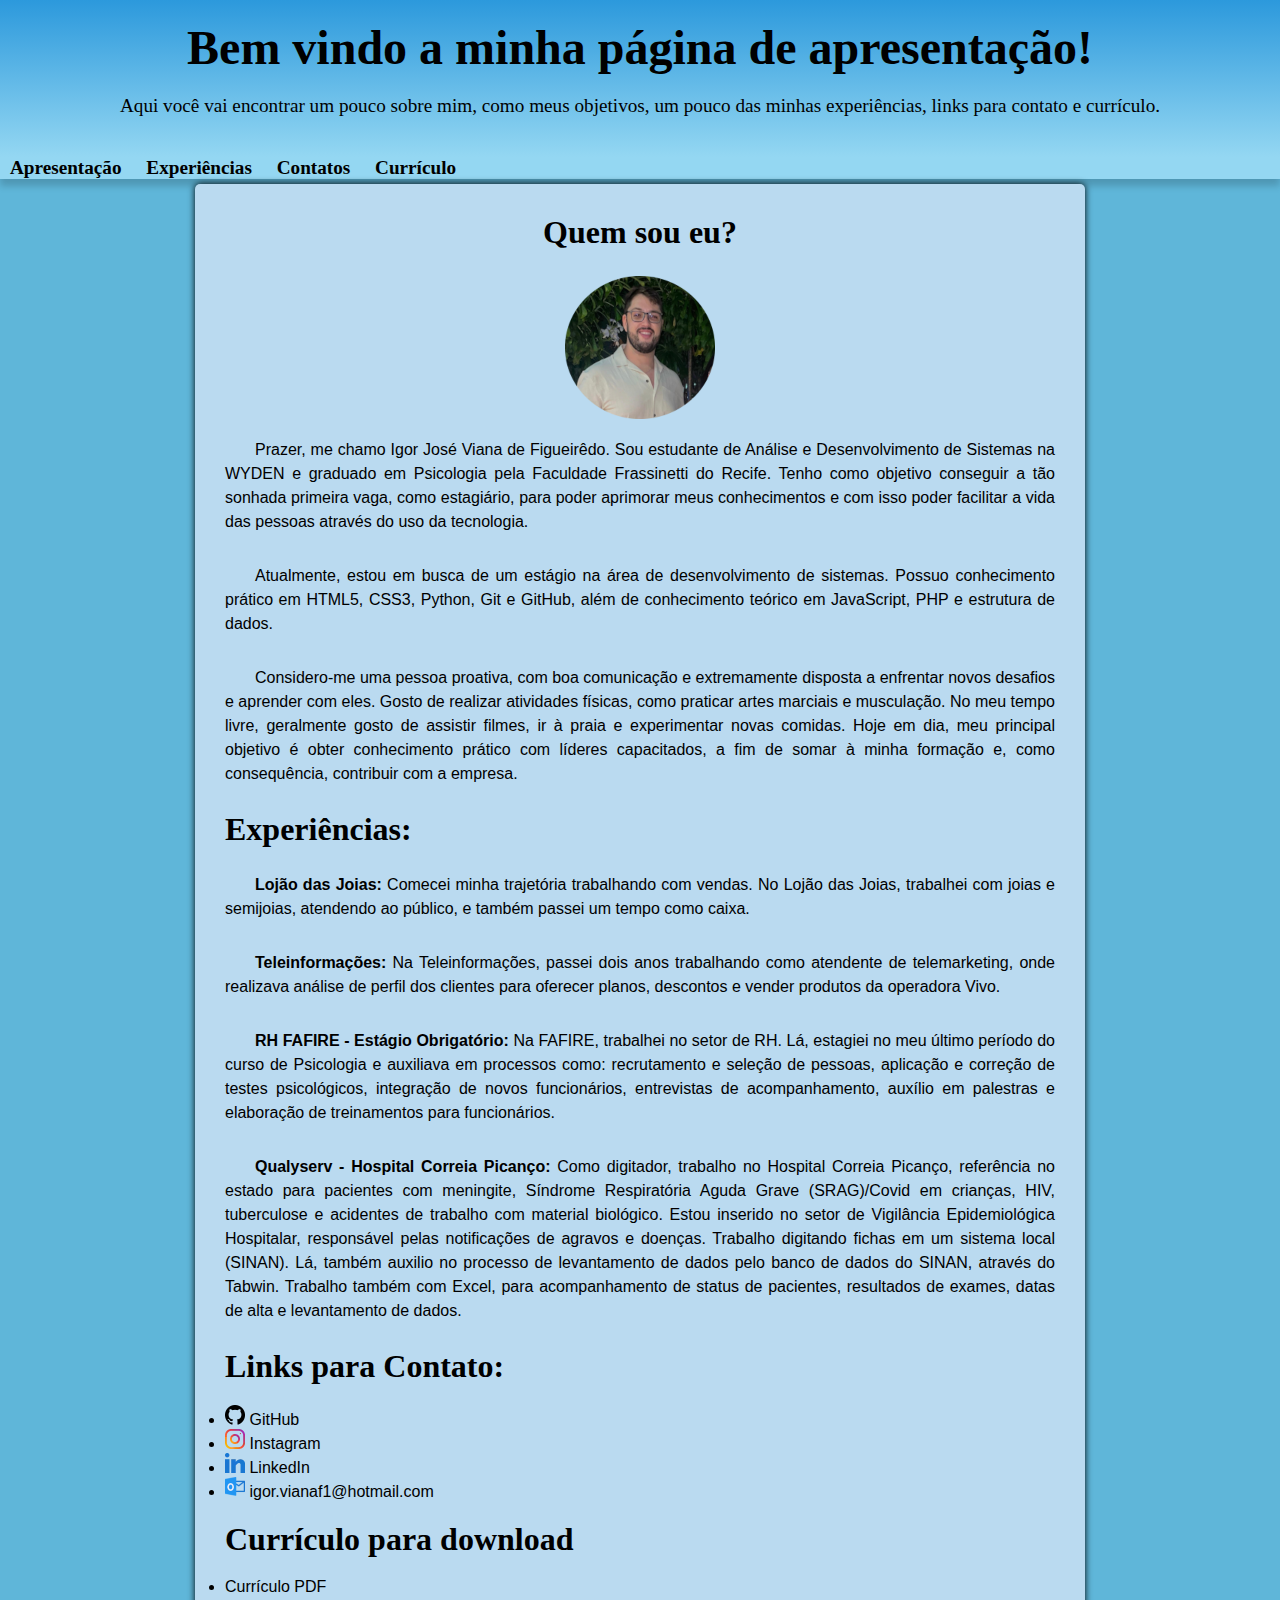
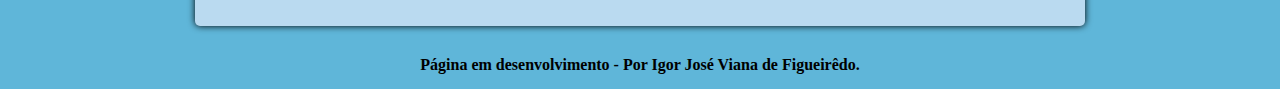
==== commit faaaf253: "alterar nome do projeto" ====
--- a/index.html
+++ b/index.html
@@ -9,36 +9,67 @@
 
 </head>
 <body>
-    <main>
-        <h1>Página de apresentação</h1>
-        <div><img src="img/profile_pic_150.png" alt="Foto de apresentação"></div>
-        <h2 style="text-align: center;">Quem sou eu?</h2>
-        <p>Prazer, me chamo Igor José Viana de Figueirêdo. Sou estudante de Análise e Desenvolvimento de Sistemas na WYDEN e graduado em Psicologia pela Faculdade Frassinetti do Recife. Tenho como objetivo facilitar a vida das pessoas através do uso da tecnologia. Atualmente, estou em busca de um estágio na área de desenvolvimento de sistemas. Possuo conhecimento prático em HTML5, CSS3, Python, Git e GitHub, além de conhecimento teórico em JavaScript, PHP e estrutura de dados. 
-            
-        </p>
-        <p>Considero-me uma pessoa proativa, com muita vontade de aprender, com boa comunicação e extremamente disposta a enfrentar novos desafios. No meu tempo livre, gosto de jogar alguns jogos mobile, praticar artes marciais, como muay thai e boxe, além de assistir a filmes, acompanhar futebol, ir à praia e experimentar novas comidas. Atualmente, meu principal objetivo é adquirir conhecimento prático com líderes capacitados, a fim de agregar à minha formação e, como consequência, contribuir para o crescimento da empresa.</p>
-
-        <h2>Contatos:</h2>
-
-        <ul>
-            <li><img src="img/github_icone_20.webp" alt="ícone GitHub"> Para acessar meu GitHub <a href="https://github.com/igorvianaf" target="_blank" rel="external">clique aqui</a></li>
-            <li><img src="img/instagram_icone_20.webp" alt="ícone instagram"> Para acessar meu Instagram <a href="https://www.instagram.com/igor.vianaf/" target="_blank" rel="external">clique aqui</a></li>
-            <li> <img src="img/linkendin_icon_20.webp" alt="ícone LinkedIn"> Para acessar meu LinkedIn <a href="https://www.linkedin.com/in/igor-viana-4a409b1a3/" target="_blank" rel="external">clique aqui </a></li>
-            <li> <img src="img/outlook_20.ico" alt="ícone outlook"> Para entrar em contato o email é: <a href="https://outlook.live.com/mail" target="_blank" rel="external">igor.vianaf1@hotmail.com</a></li>
-        </ul>
-
-        <h3><strong>Currículo para download</strong></h3>
-
-        <ul>
-            <li>
-                <a href="pdf_docs/Igor José Viana de Figueiredo.pdf" download="Igor José Viana de Figueiredo.pdf" type="aplication/pdf">currículo PDF</a>
-            </li>
-        </ul>
+    <header>
+        <h1>Bem vindo a minha página de apresentação!</h1>
+        <p>Aqui você vai encontrar um pouco sobre mim, como meus objetivos, um pouco das minhas experiências, links para contato e currículo.</p>
+    </header>
+    <nav>
+        <a href="#">Apresentação</a>
+        <a href="#">Experiências</a>
+        <a href="#">Contatos</a>
+        <a href="#">Currículo </a>
+    </nav>
+    <article>
+        <main>
+            <h1 style="text-align: center">Quem sou eu?</h1>
+            <div>
+                <img src="img/profile_pic_150.png" alt="Foto de apresentação">
+            </div>
+            <p>
+                Prazer, me chamo Igor José Viana de Figueirêdo. Sou estudante de Análise e Desenvolvimento de Sistemas na WYDEN e graduado em Psicologia pela Faculdade Frassinetti do Recife. Tenho como objetivo conseguir a tão sonhada primeira vaga, como estagiário, para poder aprimorar meus conhecimentos e com isso poder facilitar a vida das pessoas através do uso da tecnologia. 
+            </p>
+            <p>
+                Atualmente, estou em busca de um estágio na área de desenvolvimento de sistemas. Possuo conhecimento prático em HTML5, CSS3, Python, Git e GitHub, além de conhecimento teórico em JavaScript, PHP e estrutura de dados.
+            </p>
+            <p>
+                Considero-me uma pessoa proativa, com boa comunicação e extremamente disposta a enfrentar novos desafios e aprender com eles. Gosto de realizar atividades físicas, como praticar artes marciais e musculação. No meu tempo livre, geralmente gosto de assistir filmes, ir à praia e experimentar novas comidas. Hoje em dia, meu principal objetivo é obter conhecimento prático com líderes capacitados, a fim de somar à minha formação e, como consequência, contribuir com a empresa.
+            </p>
+            <h1>
+                Experiências:
+            </h1>
+            <p>
+                <strong>Lojão das Joias:</strong>
+                Comecei minha trajetória trabalhando com vendas. No Lojão das Joias, trabalhei com joias e semijoias, atendendo ao público, e também passei um tempo como caixa.
+            <p>
+                <strong>Teleinformações:</strong>
+                Na Teleinformações, passei dois anos trabalhando como atendente de telemarketing, onde realizava análise de perfil dos clientes para oferecer planos, descontos e vender produtos da operadora Vivo.
+            </p>
+            <p>
+                <strong>RH FAFIRE - Estágio Obrigatório:</strong>
+                Na FAFIRE, trabalhei no setor de RH. Lá, estagiei no meu último período do curso de Psicologia e auxiliava em processos como: recrutamento e seleção de pessoas, aplicação e correção de testes psicológicos, integração de novos funcionários, entrevistas de acompanhamento, auxílio em palestras e elaboração de treinamentos para funcionários.
+            </p>
+            <p>
+                <strong>Qualyserv - Hospital Correia Picanço:</strong>
+                Como digitador, trabalho no Hospital Correia Picanço, referência no estado para pacientes com meningite, Síndrome Respiratória Aguda Grave (SRAG)/Covid em crianças, HIV, tuberculose e acidentes de trabalho com material biológico. Estou inserido no setor de Vigilância Epidemiológica Hospitalar, responsável pelas notificações de agravos e doenças. Trabalho digitando fichas em um sistema local (SINAN). Lá, também auxilio no processo de levantamento de dados pelo banco de dados do SINAN, através do Tabwin. Trabalho também com Excel, para acompanhamento de status de pacientes, resultados de exames, datas de alta e levantamento de dados.
+            </p>
+            <h1>Links para Contato: </h1>
+            <ul>
+                <li><img src="img/github_icone_20.webp" alt="ícone GitHub"><a href="https://github.com/igorvianaf" target="_blank" rel="external"> GitHub</a></li>
+                <li><img src="img/instagram_icone_20.webp" alt="ícone instagram"><a href="https://www.instagram.com/igor.vianaf/" target="_blank" rel="external"> Instagram</a></li>
+                <li> <img src="img/linkendin_icon_20.webp" alt="ícone LinkedIn"> <a href="https://www.linkedin.com/in/igor-viana-4a409b1a3/" target="_blank" rel="external"> LinkedIn </a></li>
+                <li><img src="img/outlook_20.ico" alt="ícone outlook"> igor.vianaf1@hotmail.com<a href="https://outlook.live.com/mail" target="_blank" rel="external"></a></li>
+    
+            </ul>
+            <h1><strong>Currículo para download</strong> </h1>
+            <ul>
+                <li>
+                    <a href="pdf_docs/Igor José Viana de Figueiredo.pdf" download="Igor José Viana de Figueiredo.pdf" type="aplication/pdf">Currículo PDF</a>
+                </li>
+            </ul>
+    </article>
     </main>
     <footer>
-        <p>
-            Página de apresentação em HTML5 e CSS3 - Desenvolvido por Igor José Viana de Figueiredo.
-        </p>
+        <p>Página em desenvolvimento - Por Igor José Viana de Figueirêdo.</p>
     </footer>
 </body>
 </html>--- a/style.css
+++ b/style.css
@@ -1,50 +1,128 @@
 @charset "UTF-8";
+@import url('https://fonts.googleapis.com/css2?family=Bebas+Neue&family=Montserrat:ital,wght@0,100..900;1,100..900&family=Qwitcher+Grypen:wght@400;700&family=Work+Sans:ital,wght@0,100..900;1,100..900&display=swap');
+*{
+    padding: 0;
+    margin: 0;
+}
 
+:root{
+
+    --tom01:#badaf0;
+    --tom02:#94D7F2;
+    --tom03:#5FB6D9;
+    --tom04: #3D9DD9;
+    --tom05:#2C99DC;
+    --tom08:#94BDF2;
+    --tom07:#5C9DF2;
+    --tom06:#0D65D9;
+
+    --fonte-padrao: Tahoma, 'Segoe UI', Geneva, Verdana, sans-serif;
+    --fonte-destaque: "worksans", serif;
+}
 
 body{
-    font-family: Arial, Helvetica, sans-serif; 
-    background-image: linear-gradient(to bottom, #0D65D9, #5C9DF2 50%, #94BDF2);
-    background-attachment: fixed;
+    background-color: var(--tom03);
 }
-main{
-    min-width: 320px;
-    max-width: 800px;
-    padding: 20px;
-    margin: auto;
-    border-radius: 10px;
-    background-color: rgba(255, 255, 255, 0.829);
-    box-shadow: 0px 0px 10px black;
+
+header{
+    background-image: linear-gradient(to bottom, var(--tom05), var(--tom02));
+    text-align: center;
+    padding-top: 20px;
+}
+
+header > h1{
+    font: var(--fonte-destaque);
+    font-size: 3em;
+    font-weight: bold;
+    margin-bottom: 20px;
 
 }
-a{
+
+header > p{
+    font: var(--fonte-padrao);
+    padding-bottom: 40px;
+    text-align: center;
+    font-size: 1.2em
+}
+
+nav{
+    background-color: var(--tom02);
+    box-shadow: 0px 7px 7px rgba(0, 0, 0, 0.173);
+    font-size: 1.2em;
+}
+
+nav > a {
+    padding: 10px;
+    border-radius: 4px;
+    color: black;
+    text-decoration: none;
+    font-weight: bold;
+    transition-duration: .4s;
+}
+
+nav a:hover{
+    background-color: var(--tom05);
+    color: black;
+    padding: 5px 5px 0px 5px;
+}
+
+main{
+    max-width: 850px;
+    min-width: 300px;
+    margin: auto;
+    margin-top: 5px;
+    margin-bottom: 30px;
+    padding: 20px;
+    border-radius: 5px;
+    background-color: var(--tom01);
+    box-shadow: 0px 0px 7px black;
+}
+
+main h1{
+    font-family: var(--fonte-destaque);
+    font-size: 2em;
+    padding: 10px;
+}
+
+main h2 {
+    font-family: var(--fonte-destaque);
+    padding-top: 15px;
+    padding-bottom: 15px;
+}
+
+main p{
+    font-family: var(--fonte-padrao);
+    text-align: justify;
+    padding: 15px 10px;
+    text-indent: 30px;
+    line-height: 1.5em;
+}
+
+main div{
+    padding-top: 15px;
+    text-align: center;
+}
+
+main ul{
+    margin: 10px;
+    list-style-type: circle black;
+    font-family: var(--fonte-padrao);
+}
+
+main a{
     color: black;
     text-decoration: none;
 }
-a:visited{
-    color: #0D65D9;
-}
-a:hover{
+
+main a:hover{
+    color: black;
     text-decoration: underline;
 }
-h1 {
+
+footer{
     text-align: center;
+    color: black;
+    font-size: 1em;
+    padding-bottom: 15px;
+    font-weight: bold;
 }
-
-p{
-    font-family: 'Segoe UI', Tahoma, Geneva, Verdana, sans-serif;
-    text-align: justify;
-    text-indent: 30px;
-}
-
-div{
-    text-align: center;
-}
-
-ul{
-    list-style-type: square;
-    font-family: 'Segoe UI', Tahoma, Geneva, Verdana, sans-serif;
-}
-
-footer > p{
-    text-align: center;
-}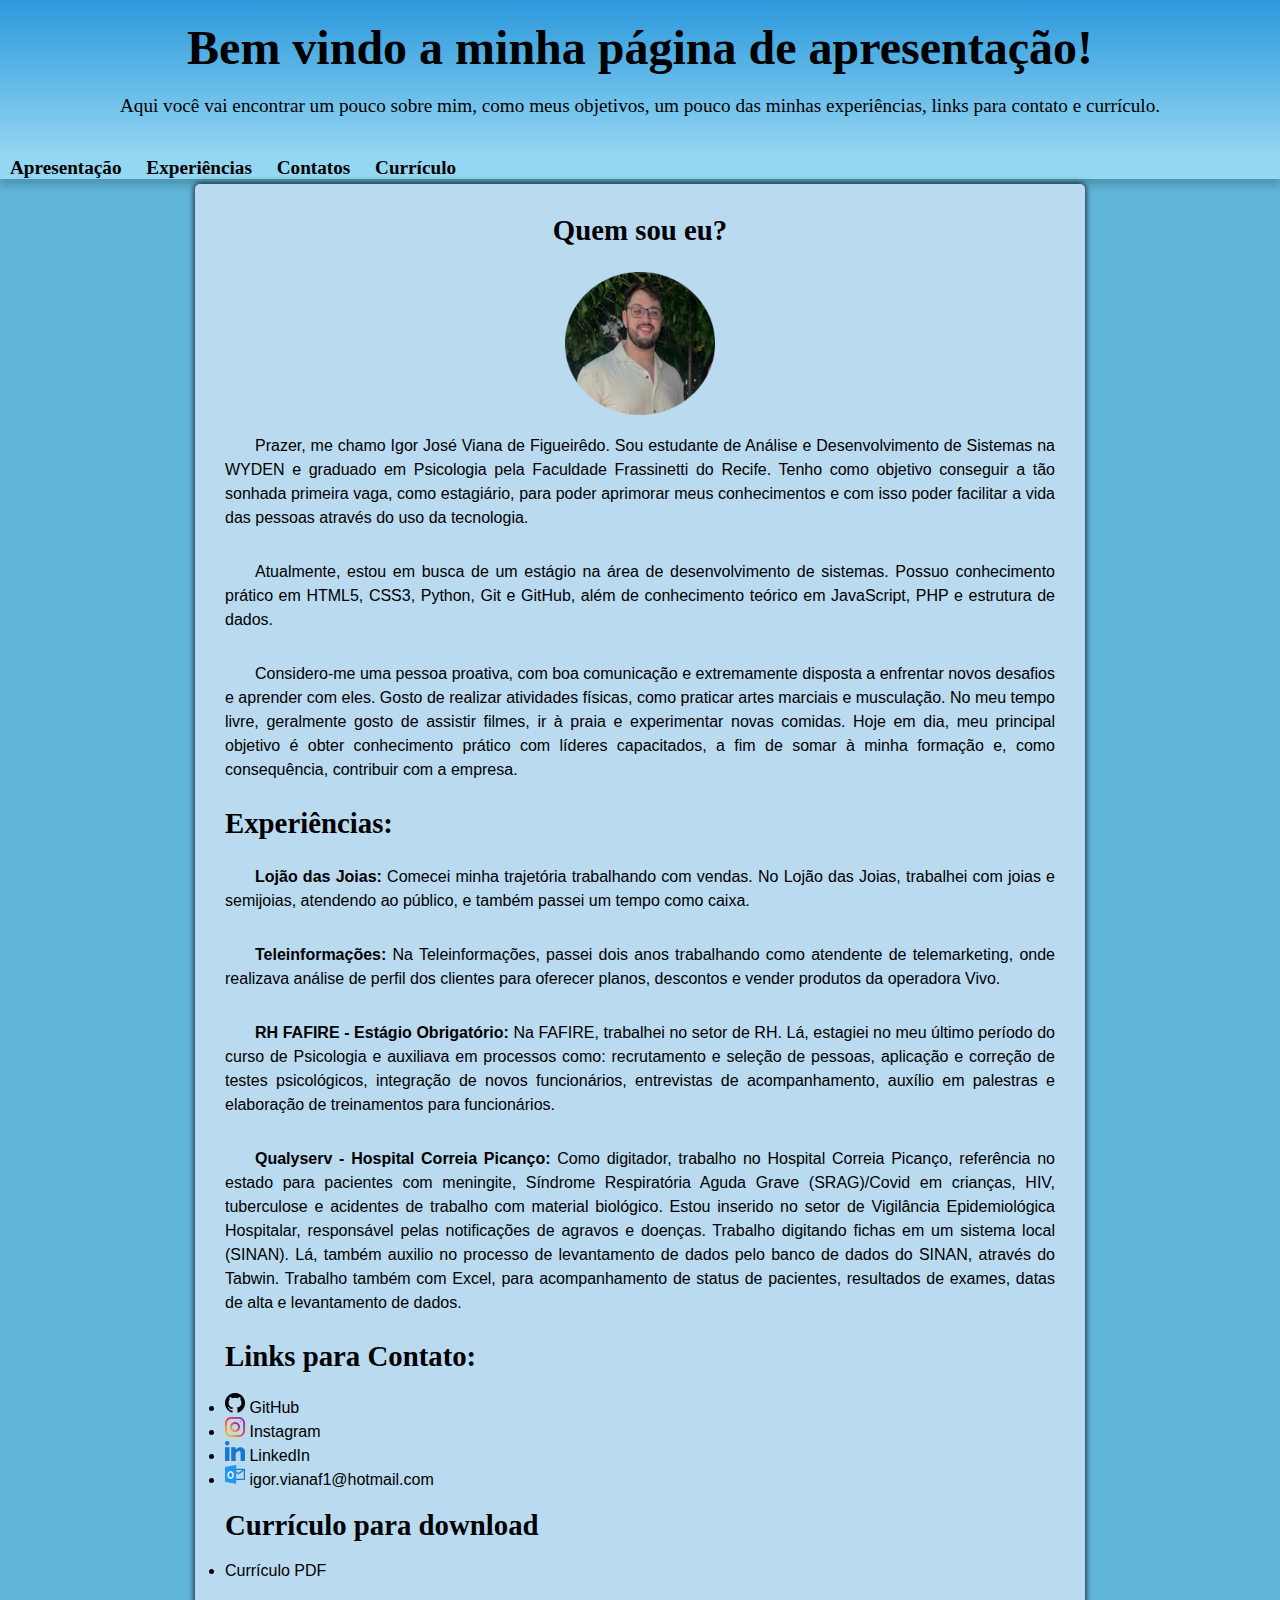
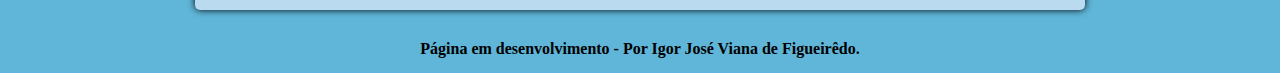
==== commit 6eb1d32b: "font-size" ====
--- a/index.html
+++ b/index.html
@@ -52,7 +52,9 @@
                 <strong>Qualyserv - Hospital Correia Picanço:</strong>
                 Como digitador, trabalho no Hospital Correia Picanço, referência no estado para pacientes com meningite, Síndrome Respiratória Aguda Grave (SRAG)/Covid em crianças, HIV, tuberculose e acidentes de trabalho com material biológico. Estou inserido no setor de Vigilância Epidemiológica Hospitalar, responsável pelas notificações de agravos e doenças. Trabalho digitando fichas em um sistema local (SINAN). Lá, também auxilio no processo de levantamento de dados pelo banco de dados do SINAN, através do Tabwin. Trabalho também com Excel, para acompanhamento de status de pacientes, resultados de exames, datas de alta e levantamento de dados.
             </p>
-            <h1>Links para Contato: </h1>
+            <h1>
+                Links para Contato: 
+            </h1>
             <ul>
                 <li><img src="img/github_icone_20.webp" alt="ícone GitHub"><a href="https://github.com/igorvianaf" target="_blank" rel="external"> GitHub</a></li>
                 <li><img src="img/instagram_icone_20.webp" alt="ícone instagram"><a href="https://www.instagram.com/igor.vianaf/" target="_blank" rel="external"> Instagram</a></li>
@@ -60,7 +62,9 @@
                 <li><img src="img/outlook_20.ico" alt="ícone outlook"> igor.vianaf1@hotmail.com<a href="https://outlook.live.com/mail" target="_blank" rel="external"></a></li>
     
             </ul>
-            <h1><strong>Currículo para download</strong> </h1>
+            <h1>
+                <strong>Currículo para download</strong>
+            </h1>
             <ul>
                 <li>
                     <a href="pdf_docs/Igor José Viana de Figueiredo.pdf" download="Igor José Viana de Figueiredo.pdf" type="aplication/pdf">Currículo PDF</a>
--- a/style.css
+++ b/style.css
@@ -80,12 +80,13 @@
 
 main h1{
     font-family: var(--fonte-destaque);
-    font-size: 2em;
+    font-size: 1.8em;
     padding: 10px;
 }
 
 main h2 {
     font-family: var(--fonte-destaque);
+    font-size: 1.5em;
     padding-top: 15px;
     padding-bottom: 15px;
 }
